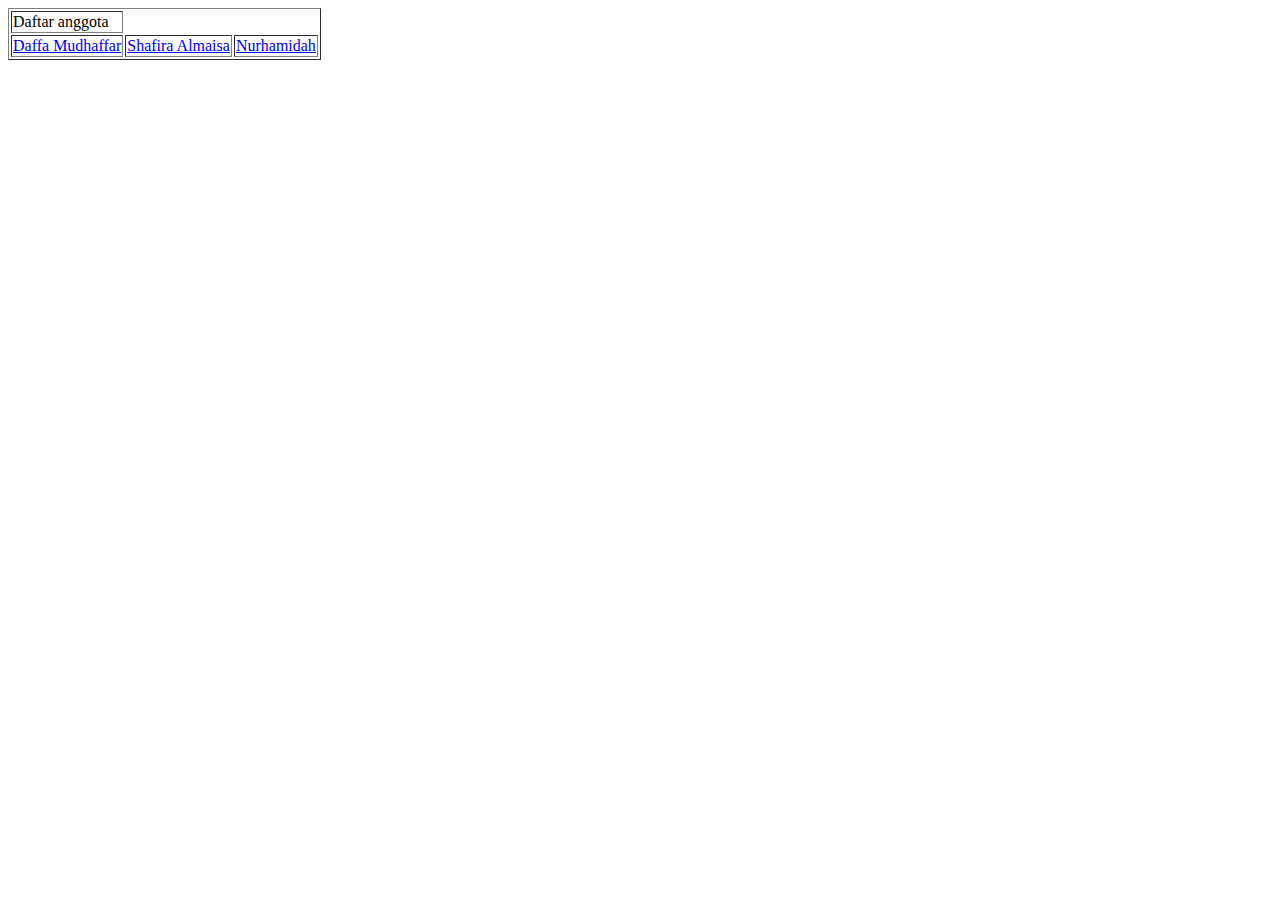
==== index.html @ 83dbd6eb "Commit kedua Midah" ====
<!DOCTYPE html>
<html>
  <head>
    <title>Utama – Admin</title>
  </head>
  <body>
    <table border="”0”">
      <tr>
        <td>Daftar anggota</td>
      </tr>
      <tr>
        <td><a href="2008107010013.html">Daffa Mudhaffar</a></td>
        <td><a href="2008107010050.html">Shafira Almaisa</a></td>
        <td><a href="1908107010072.html">Nurhamidah</a></td>
      </tr>
    </table>
  </body>
</html>
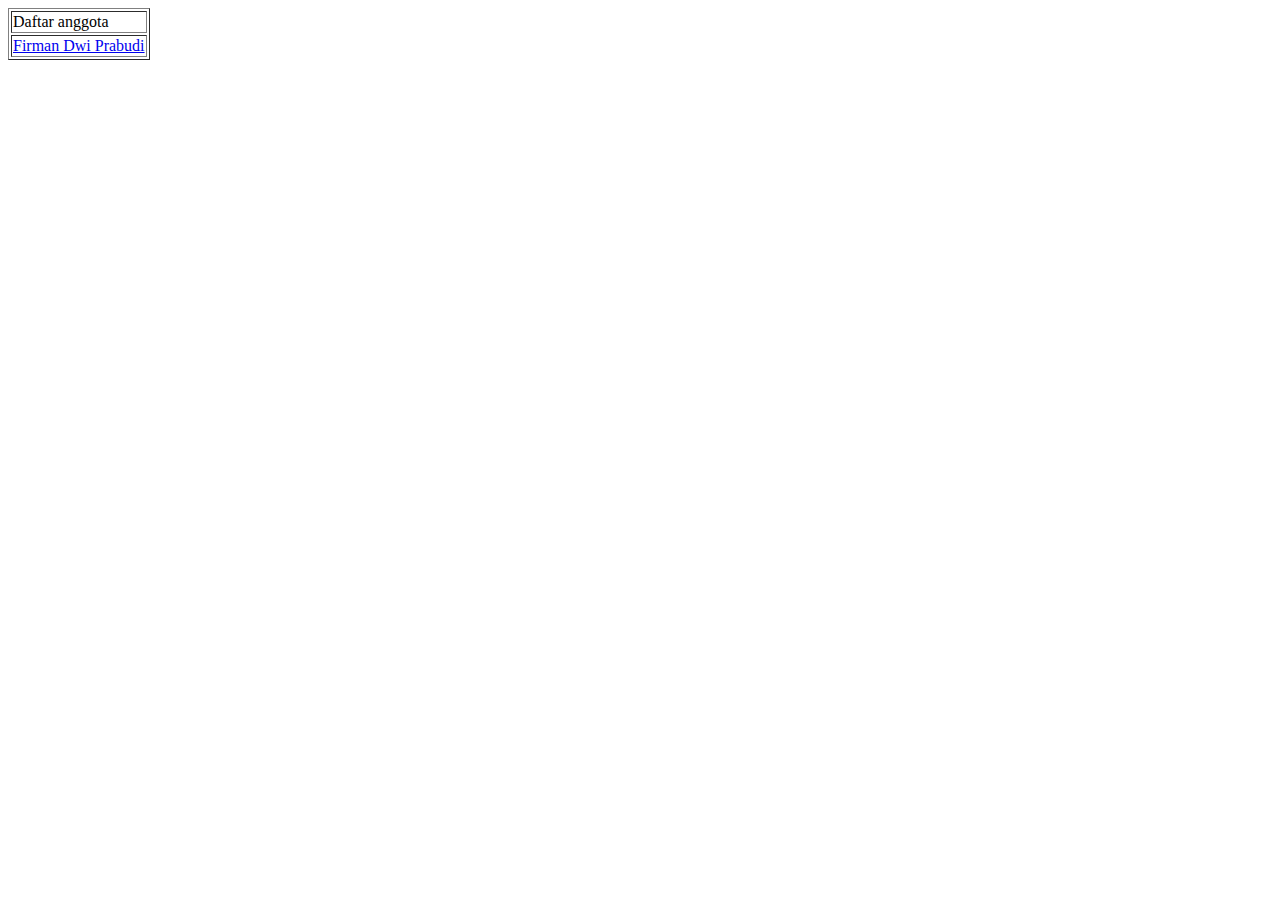
==== commit 0daabc07: "commit-2" ====
--- a/index.html
+++ b/index.html
@@ -9,10 +9,8 @@
         <td>Daftar anggota</td>
       </tr>
       <tr>
-        <td><a href="2008107010013.html">Daffa Mudhaffar</a></td>
-        <td><a href="2008107010050.html">Shafira Almaisa</a></td>
-        <td><a href="1908107010072.html">Nurhamidah</a></td>
+        <td><a href="2008107010086.html">Firman Dwi Prabudi</a></td>
       </tr>
     </table>
   </body>
-</html>+</html>
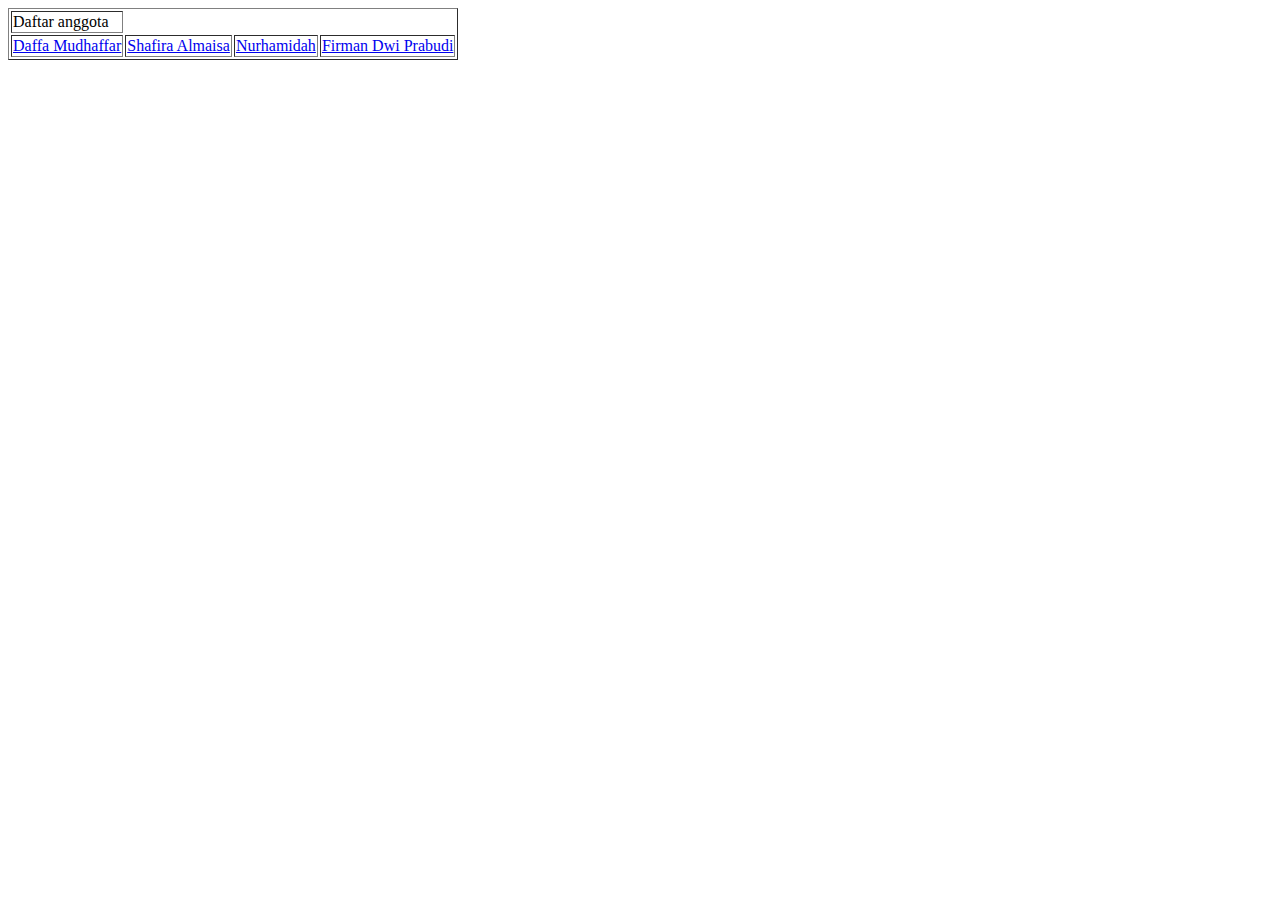
==== commit 6ff2ac53: "Update index.html" ====
--- a/index.html
+++ b/index.html
@@ -9,6 +9,9 @@
         <td>Daftar anggota</td>
       </tr>
       <tr>
+        <td><a href="2008107010013.html">Daffa Mudhaffar</a></td>
+        <td><a href="2008107010050.html">Shafira Almaisa</a></td>
+        <td><a href="1908107010072.html">Nurhamidah</a></td>
         <td><a href="2008107010086.html">Firman Dwi Prabudi</a></td>
       </tr>
     </table>
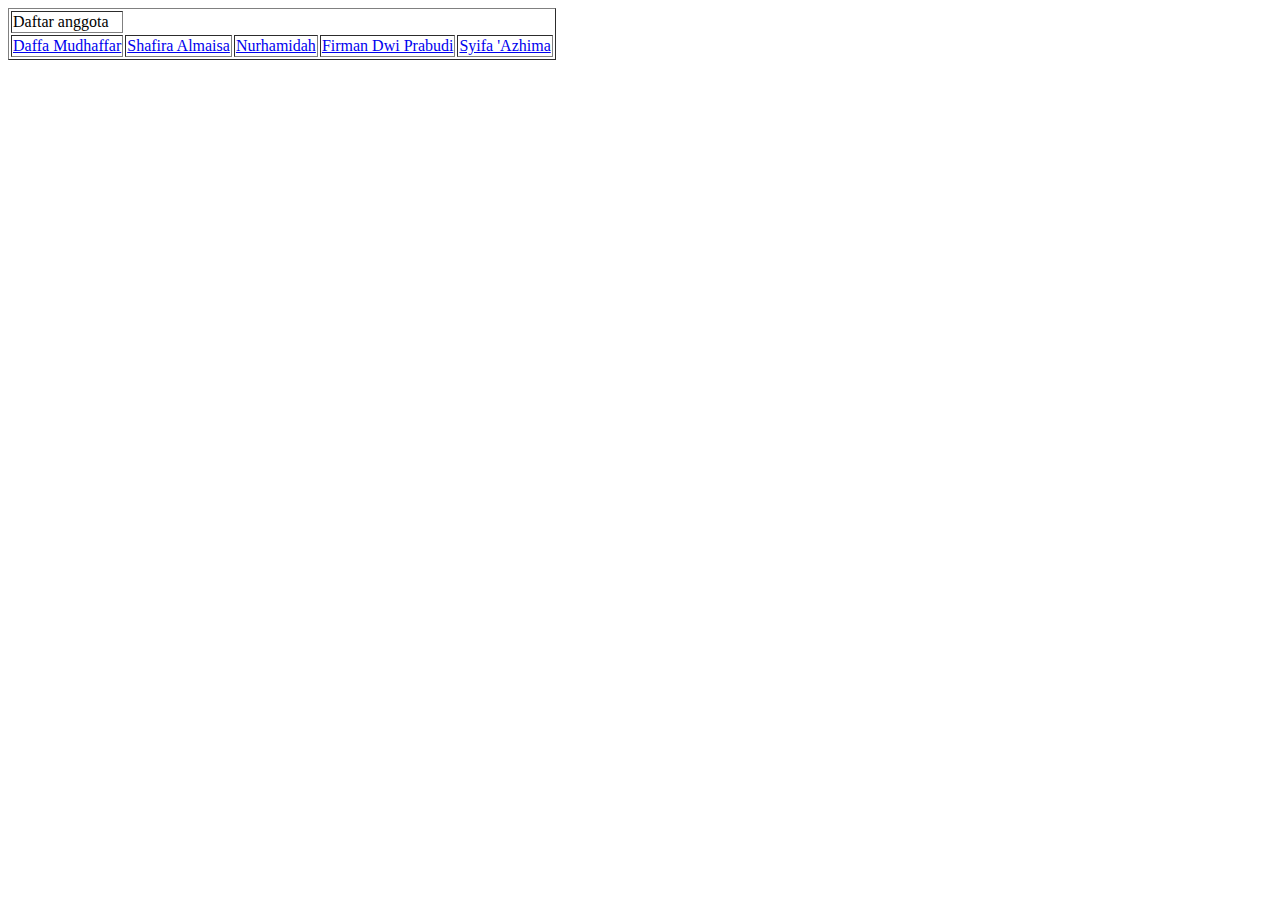
==== commit 2920c350: "commit 2" ====
--- a/index.html
+++ b/index.html
@@ -13,6 +13,7 @@
         <td><a href="2008107010050.html">Shafira Almaisa</a></td>
         <td><a href="1908107010072.html">Nurhamidah</a></td>
         <td><a href="2008107010086.html">Firman Dwi Prabudi</a></td>
+        <td><a href="2008107010083.html">Syifa 'Azhima</a></td>
       </tr>
     </table>
   </body>
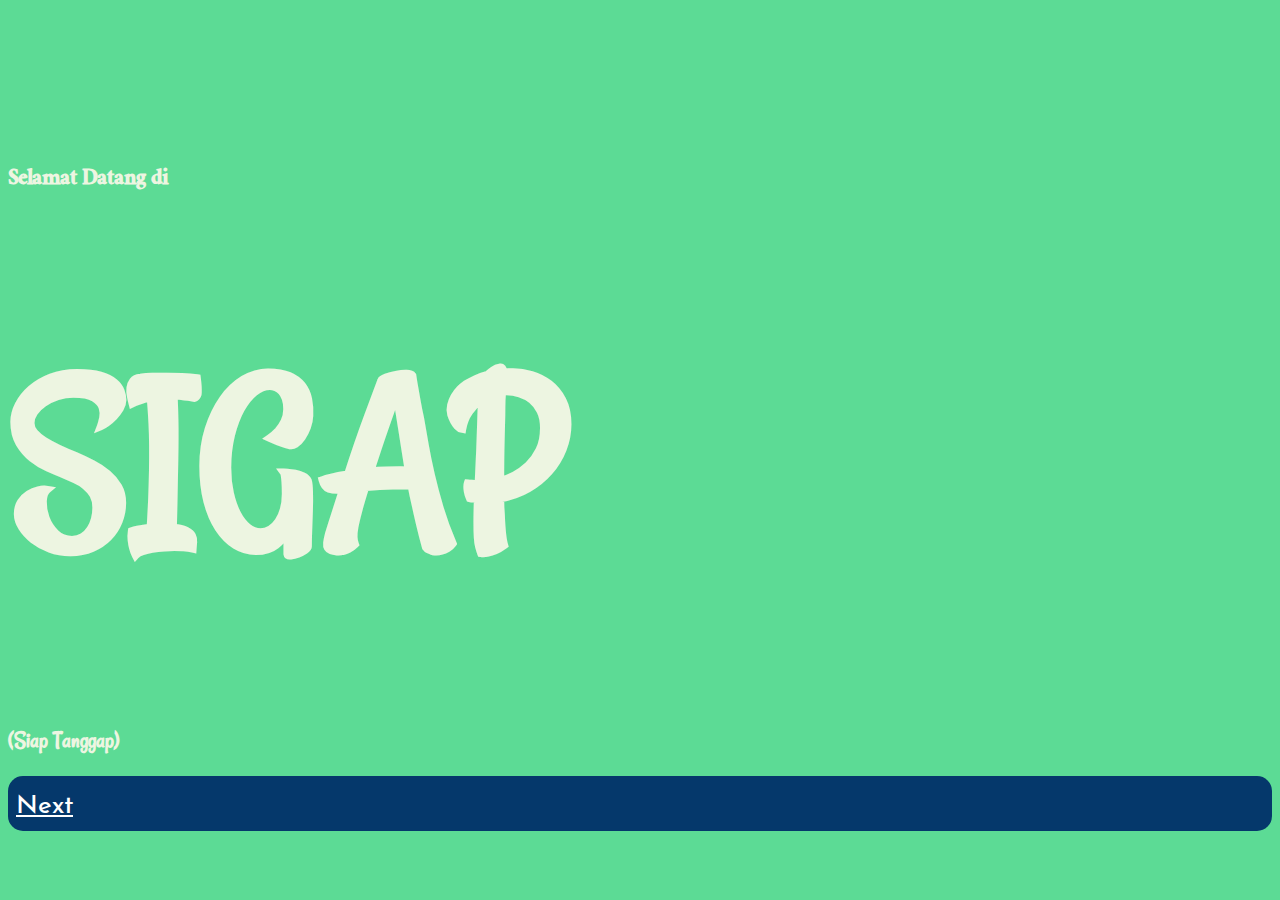
==== commit c10294cc: "Commit awal" ====
--- a/index.html
+++ b/index.html
@@ -1,20 +1,37 @@
 <!DOCTYPE html>
-<html>
-  <head>
-    <title>Utama – Admin</title>
-  </head>
-  <body>
-    <table border="”0”">
-      <tr>
-        <td>Daftar anggota</td>
-      </tr>
-      <tr>
-        <td><a href="2008107010013.html">Daffa Mudhaffar</a></td>
-        <td><a href="2008107010050.html">Shafira Almaisa</a></td>
-        <td><a href="1908107010072.html">Nurhamidah</a></td>
-        <td><a href="2008107010086.html">Firman Dwi Prabudi</a></td>
-        <td><a href="2008107010083.html">Syifa 'Azhima</a></td>
-      </tr>
-    </table>
-  </body>
+<html lang="en">
+    <head>
+        <meta charset="UTF-8" />
+        <meta http-equiv="X-UA-Compatible" content="IE=edge" />
+        <meta name="viewport" content="width=device-width, initial-scale=1.0" />
+        <link rel="preconnect" href="https://fonts.googleapis.com" />
+        <link rel="preconnect" href="https://fonts.gstatic.com" crossorigin />
+        <link href="https://fonts.googleapis.com/css2?family=Ramaraja&family=Rancho&family=Reem+Kufi&display=swap" rel="stylesheet" />
+        <link rel="stylesheet" href="/assets/style.css" />
+        <link href="https://cdn.jsdelivr.net/npm/bootstrap@5.1.3/dist/css/bootstrap.min.css" rel="stylesheet" integrity="sha384-1BmE4kWBq78iYhFldvKuhfTAU6auU8tT94WrHftjDbrCEXSU1oBoqyl2QvZ6jIW3" crossorigin="anonymous" />
+        <title>SIGAP | Welcome</title>
+    </head>
+
+    <body class="bg-main">
+        <div class="container col-6" style="margin-top: 10rem">
+            <div class="row font-1" style="margin-bottom: -3rem">
+                <div class="col-6">
+                    <h2>Selamat Datang di</h2>
+                </div>
+            </div>
+            <div class="row font-2" style="margin-bottom: -3rem">
+                <div class="col text-center">
+                    <h1 style="font-size: 15rem">SIGAP</h1>
+                </div>
+            </div>
+            <div class="row font-2">
+                <div class="col text-center">
+                    <h2>(Siap Tanggap)</h2>
+                </div>
+            </div>
+            <div class="row btton mt-4 col-3 mx-auto">
+                <a class="btn" href="#" role="button">Next</a>
+            </div>
+        </div>
+    </body>
 </html>
--- a/assets/style.css
+++ b/assets/style.css
@@ -0,0 +1,25 @@
+.bg-main {
+    background-color: #5cdb95;
+}
+
+.font-1 {
+    font-family: "Ramaraja", serif;
+    color: #edf5e1;
+}
+
+.font-2 {
+    font-family: "Rancho", cursive;
+    color: #edf5e1;
+}
+
+a[role="button"] {
+    font-family: "Reem Kufi", sans-serif;
+    color: white;
+    font-size: 26px;
+}
+
+.btton {
+    border-radius: 15px;
+    padding: 0.5em;
+    background-color: #05386b;
+}
